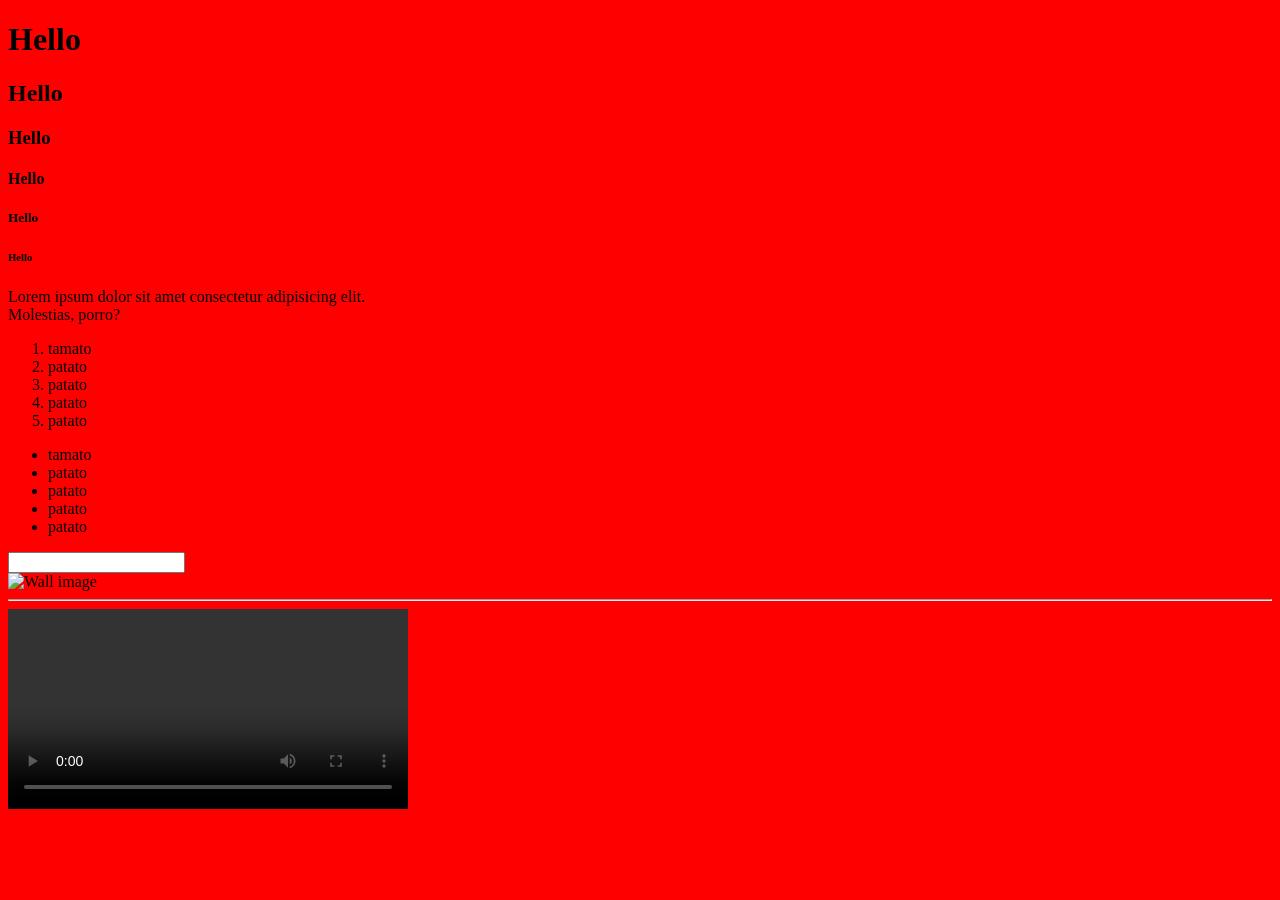
==== index.html @ cf5b3acd "Add files via upload" ====
<!DOCTYPE html>
<html lang="en">
  <head>
    <meta charset="UTF-8" />
    <meta name="viewport" content="width=device-width, initial-scale=1.0" />
    <title>Document</title>
    <!-- internal css -->
    <style>
        body{
            background-color: red;
            /* color: blue; */
        }
    </style>
    <!-- External css -->
    <!-- <link rel="stylesheet" href="style.css"> -->
  </head>
  <!-- inline css -->
  <!-- <body style="background-color: red;"> -->
  <body>
    <h1>Hello</h1>
    <h2>Hello</h2>
    <h3>Hello</h3>
    <h4>Hello</h4>
    <h5>Hello</h5>
    <h6>Hello</h6>
    <p>
      Lorem ipsum dolor sit amet consectetur adipisicing elit. <br> Molestias, porro?
    </p>
    <ol>
      <li>tamato</li>
      <li>patato</li>
      <li>patato</li>
      <li>patato</li>
      <li>patato</li>
    </ol>
    <ul>
      <li>tamato</li>
      <li>patato</li>
      <li>patato</li>
      <li>patato</li>
      <li>patato</li>
    </ul>
    <input type="text" name="" id="" />

    <div class="Images-And-Videos">
      <img
        height="200"
        src="https://images.unsplash.com/photo-1701691741348-00b3444ccca0?w=800&auto=format&fit=crop&q=60&ixlib=rb-4.0.3&ixid=M3wxMjA3fDB8MHxlZGl0b3JpYWwtZmVlZHwzfHx8ZW58MHx8fHx8"
        alt="Wall image"
      />
      <br />
      <hr />
      <video
        controls
        height="200"
        src="./pexels-sergei-starostin-8016859 (Original).mp4"
      ></video>
    </div>
  </body>
</html>
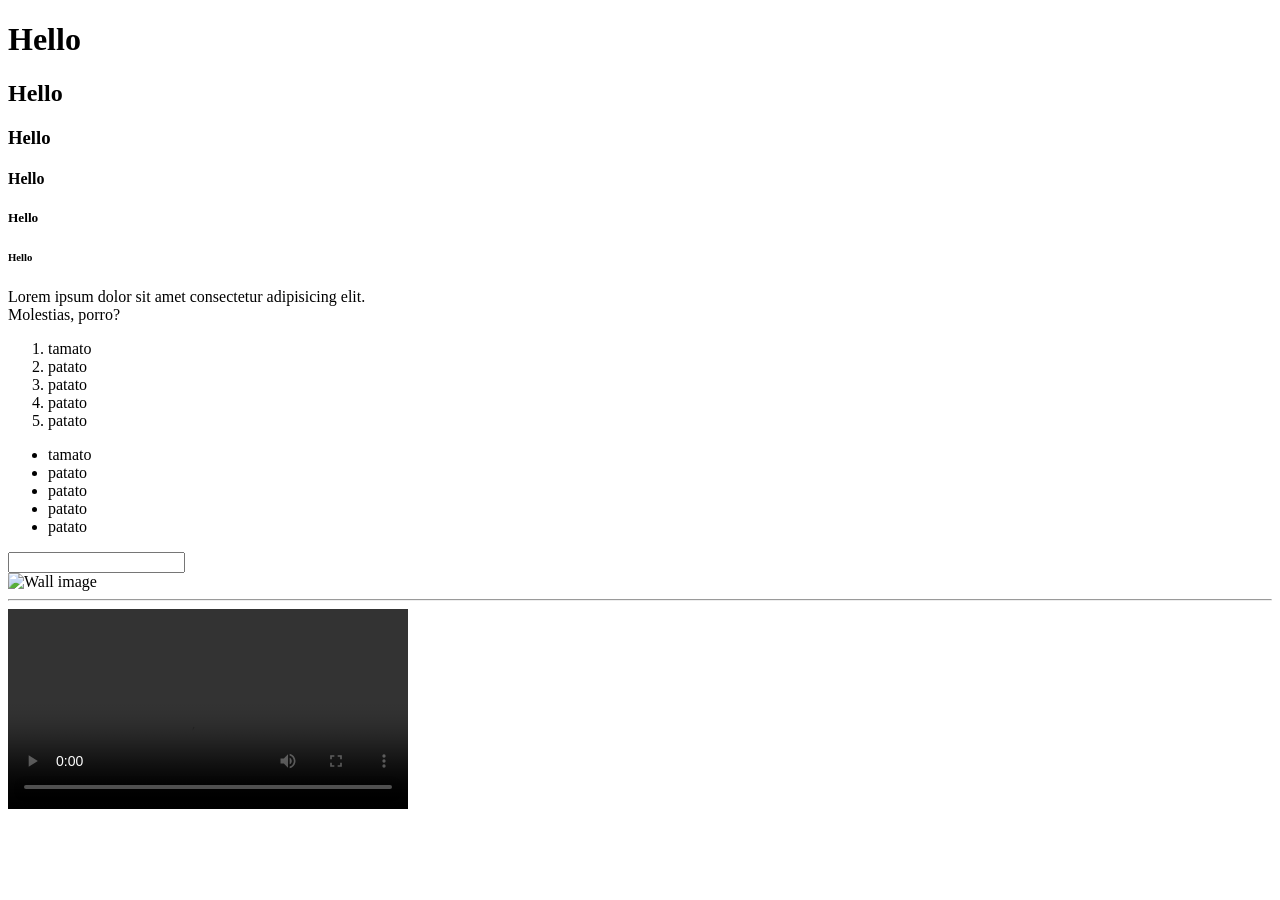
==== commit 6217bc8f: "First class of css" ====
--- a/index.html
+++ b/index.html
@@ -6,10 +6,7 @@
     <title>Document</title>
     <!-- internal css -->
     <style>
-        body{
-            background-color: red;
-            /* color: blue; */
-        }
+     
     </style>
     <!-- External css -->
     <!-- <link rel="stylesheet" href="style.css"> -->
--- a/style.css
+++ b/style.css
@@ -0,0 +1,34 @@
+*{
+    margin: 0;
+    padding: 0;
+    box-sizing: border-box;
+}
+
+html,body{
+    height: 100%;
+    width: 100%;
+}
+
+#box{
+    height: 70%;
+    width: 70%;
+    background-color: gray;
+    display: flex;
+    align-items: center; /* Vertial */
+    justify-content: space-evenly; /* Horizontal */
+}
+#car1{
+    height: 100px;
+    width: 200px;
+    background-color: red;
+}
+#car2{
+    height: 120px;
+    width: 150px;
+    background-color: rgb(140, 0, 255);
+}
+#car3{
+    height: 80px;
+    width: 230px;
+    background-color: rgb(229, 255, 0);
+}
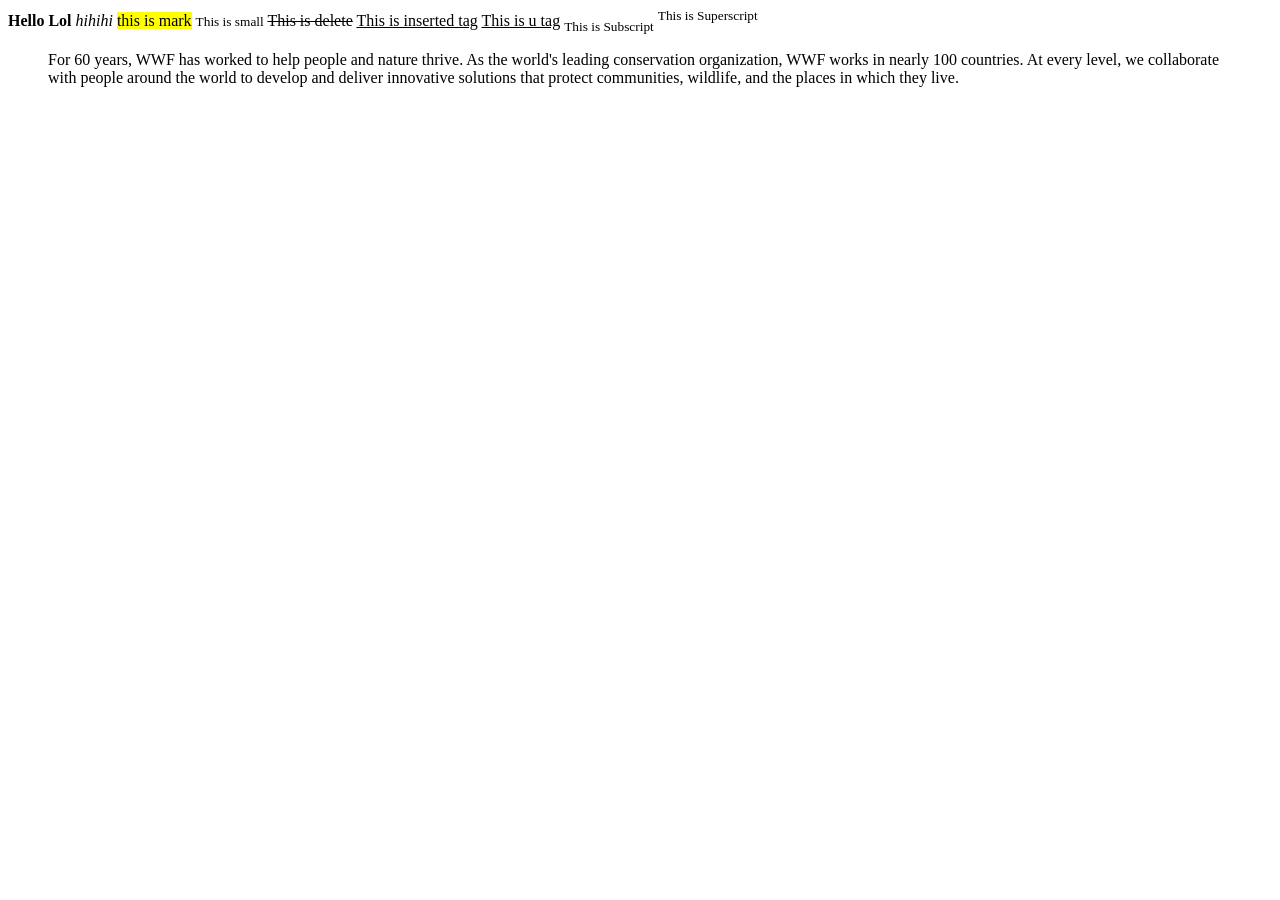
==== commit f2833848: "updated for responsive" ====
--- a/index.html
+++ b/index.html
@@ -1,57 +1,24 @@
 <!DOCTYPE html>
 <html lang="en">
-  <head>
-    <meta charset="UTF-8" />
-    <meta name="viewport" content="width=device-width, initial-scale=1.0" />
+<head>
+    <meta charset="UTF-8">
+    <meta name="viewport" content="width=device-width, initial-scale=1.0">
     <title>Document</title>
-    <!-- internal css -->
-    <style>
-     
-    </style>
-    <!-- External css -->
-    <!-- <link rel="stylesheet" href="style.css"> -->
-  </head>
-  <!-- inline css -->
-  <!-- <body style="background-color: red;"> -->
-  <body>
-    <h1>Hello</h1>
-    <h2>Hello</h2>
-    <h3>Hello</h3>
-    <h4>Hello</h4>
-    <h5>Hello</h5>
-    <h6>Hello</h6>
-    <p>
-      Lorem ipsum dolor sit amet consectetur adipisicing elit. <br> Molestias, porro?
-    </p>
-    <ol>
-      <li>tamato</li>
-      <li>patato</li>
-      <li>patato</li>
-      <li>patato</li>
-      <li>patato</li>
-    </ol>
-    <ul>
-      <li>tamato</li>
-      <li>patato</li>
-      <li>patato</li>
-      <li>patato</li>
-      <li>patato</li>
-    </ul>
-    <input type="text" name="" id="" />
-
-    <div class="Images-And-Videos">
-      <img
-        height="200"
-        src="https://images.unsplash.com/photo-1701691741348-00b3444ccca0?w=800&auto=format&fit=crop&q=60&ixlib=rb-4.0.3&ixid=M3wxMjA3fDB8MHxlZGl0b3JpYWwtZmVlZHwzfHx8ZW58MHx8fHx8"
-        alt="Wall image"
-      />
-      <br />
-      <hr />
-      <video
-        controls
-        height="200"
-        src="./pexels-sergei-starostin-8016859 (Original).mp4"
-      ></video>
-    </div>
-  </body>
-</html>
+</head>
+<body>
+    <b>Hello</b>
+    <strong>Lol</strong>
+    <em>hihihi</em>
+    <mark>this is mark</mark>
+    <small>This is small</small>
+    <del>This is delete</del>
+    <ins>This is inserted tag</ins>
+    <u>This is u tag</u>
+    <sub>This is Subscript</sub>
+    <sup>This is Superscript</sup>
+    <blockquote cite="http://www.worldwildlife.org/who/index.html">
+        For 60 years, WWF has worked to help people and nature thrive. As the world's leading conservation organization, WWF works in nearly 100 countries. At every level, we collaborate with people around the world to develop and deliver innovative solutions that protect communities, wildlife, and the places in which they live.
+        </blockquote>
+        
+</body>
+</html>
